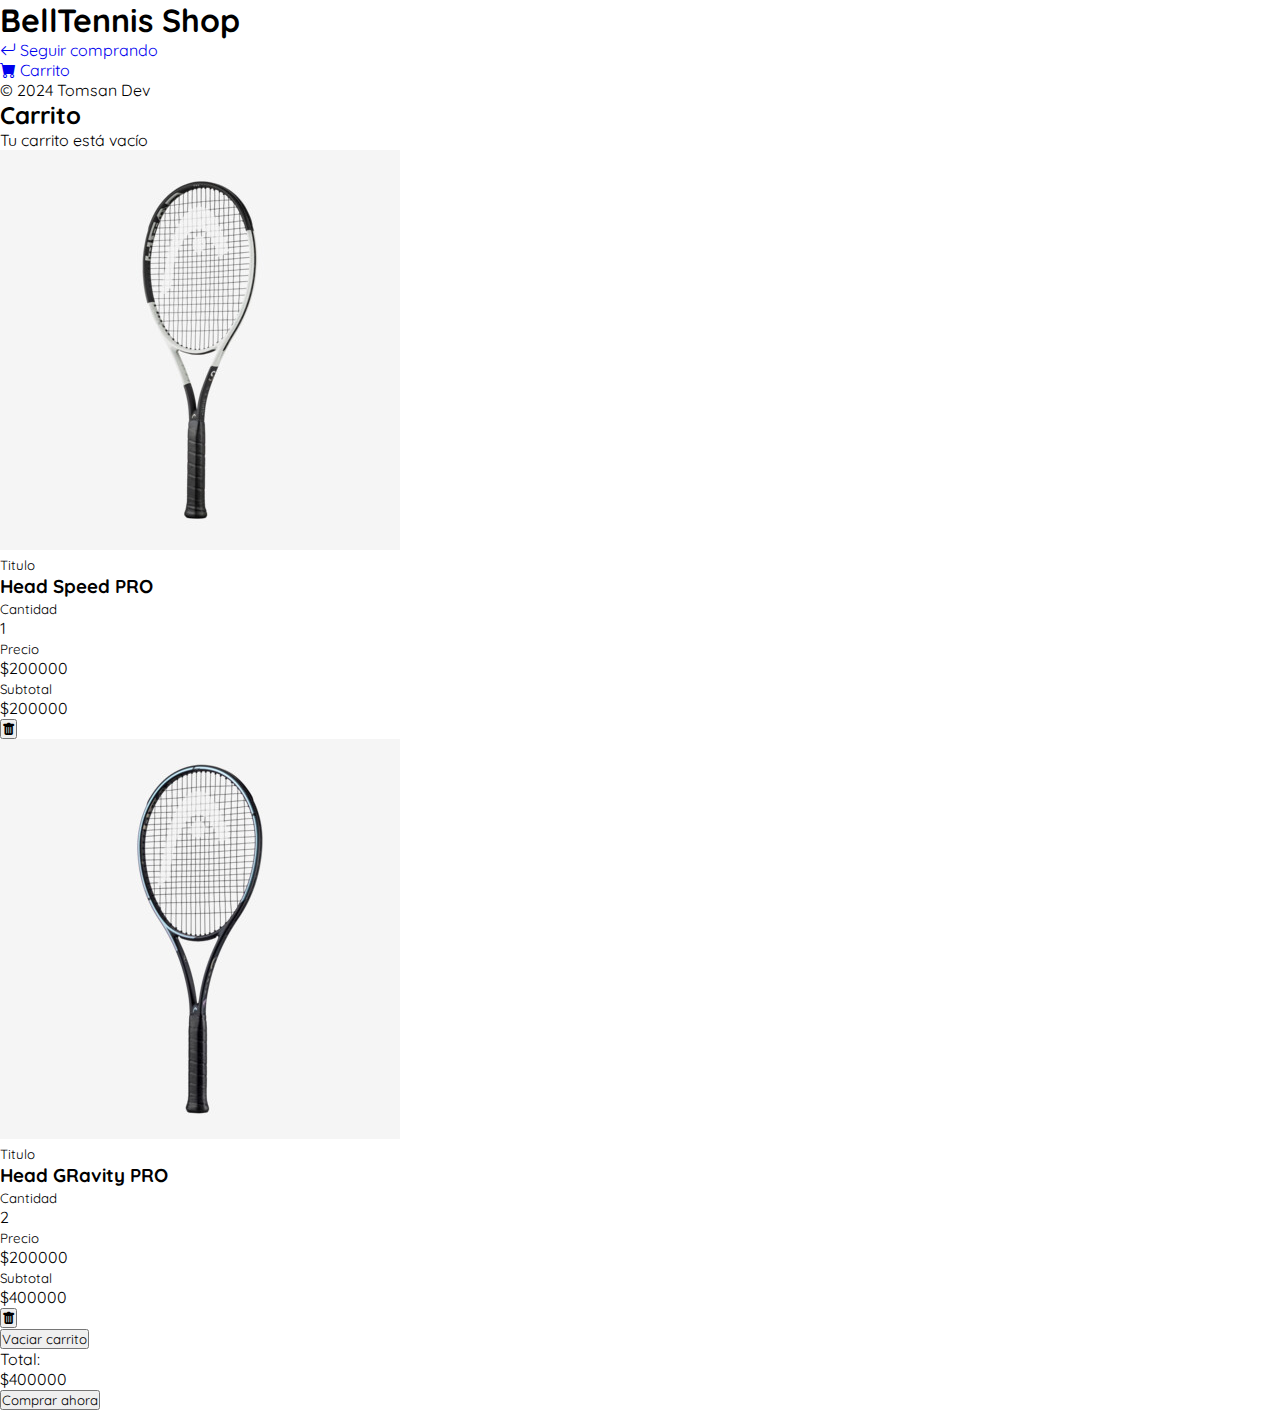
==== carrito.html @ 4d3ac492 "tecer pre-entrega" ====
<!DOCTYPE html>
<html lang="es">
<head>
    <meta charset="UTF-8">
    <meta name="viewport" content="width=device-width, initial-scale=1.0">
    <title>BellTennis Shop</title>
    <link rel="stylesheet" href="https://cdn.jsdelivr.net/npm/bootstrap-icons@1.11.3/font/bootstrap-icons.min.css">
    <link rel="stylesheet" href="./css/main.css">
</head>
<body>

    <div class="wrapper">
        <aside>
             <header>
                <h1 class="logo">BellTennis Shop</h1>
             </header>
             <nav>
                <ul>
                    <li>
                        <a class="boton-menu boton-volver" href="./index.html">
                            <i class="bi bi-arrow-return-left"></i> Seguir comprando
                        </a>
                    </li>
                    <li>
                        <a class="boton-menu boton-carrito active" href="./carrito.html">
                            <i class="bi bi-cart-fill"></i> Carrito
                        </a>
                    </li>
                </ul>
             </nav>
             <footer>
                <p class="texto-footer">© 2024 Tomsan Dev</p>
             </footer>
        </aside>
        <main>
            <h2 class="titulo-principal"> Carrito</h2>
            <div class="contenedor-carrito">
                <p class="carrito-vacio"> Tu carrito está vacío </p>

                <div class="carrito-productos">

                    <div class="carrito-prodcuto">
                        <img src="./img/Head Speed PRO.jpg" alt="">
                        <div class="carrito-producto-titulo">
                            <small>Titulo</small>
                            <h3>Head Speed PRO</h3>
                        </div>
                        <div class="carrito-producto-cantidad">
                            <small>Cantidad</small>
                            <p>1</p>
                        </div>
                        <div class="carrito-producto-precio">
                            <small>Precio</small>
                            <p>$200000</p>
                        </div>
                        <div class="carrito-producto-subtotal">
                            <small>Subtotal</small>
                            <p>$200000</p>
                        </div>
                        <button class="carrito-producto-eliminar"><i class="bi bi-trash-fill"></i></button>
                    </div>
                    <div class="carrito-prodcuto">
                        <img src="./img/Head Gravity PRO.jpg" alt="">
                        <div class="carrito-producto-titulo">
                            <small>Titulo</small>
                            <h3>Head GRavity PRO</h3>
                        </div>
                        <div class="carrito-producto-cantidad">
                            <small>Cantidad</small>
                            <p>2</p>
                        </div>
                        <div class="carrito-producto-precio">
                            <small>Precio</small>
                            <p>$200000</p>
                        </div>
                        <div class="carrito-producto-subtotal">
                            <small>Subtotal</small>
                            <p>$400000</p>
                        </div>
                        <button class="carrito-producto-eliminar"><i class="bi bi-trash-fill"></i></button>
                    </div>
                </div>

                <div class="carrito-acciones">
                    <div class="class-carrito-acciones-izquierda">
                        <button class="carrito-acciones-vaciar">Vaciar carrito</button>
                    </div>
                    <div class="carrito-acciones-derecha">
                        <div class="carrito-acciones-total">
                            <p>Total:</p>
                            <p id="total">$400000</p>
                        </div>
                        <button class="carrito-acciones-comprar">Comprar ahora</button>
                    </div>
                </div>
            </div>
        </main>
    </div>
    <script src="js/main.js"></script>
</body>
</html>
---- css/main.css ----
@import url('https://fonts.googleapis.com/css2?family=Quicksand:wght@300&display=swap');

:root {
--violeta-Oscuro: #3D2273;
--violeta-Claro: #7B65A2;
--verde-Oscuro: #046A3A;
--verde-Claro: #6BA68A;
--blanco: #F2F1F5;
}

* {
    margin: 0;
    padding: 0;
    box-sizing: border-box;
    font-family: 'Quicksand';
}

h1, h2, h3, h4, h5, h6, p, a, input, textarea, ul {
    margin: 0;
    padding: 0;
}

ul {
    list-style-type: none;
}

a {
    text-decoration: none;
}
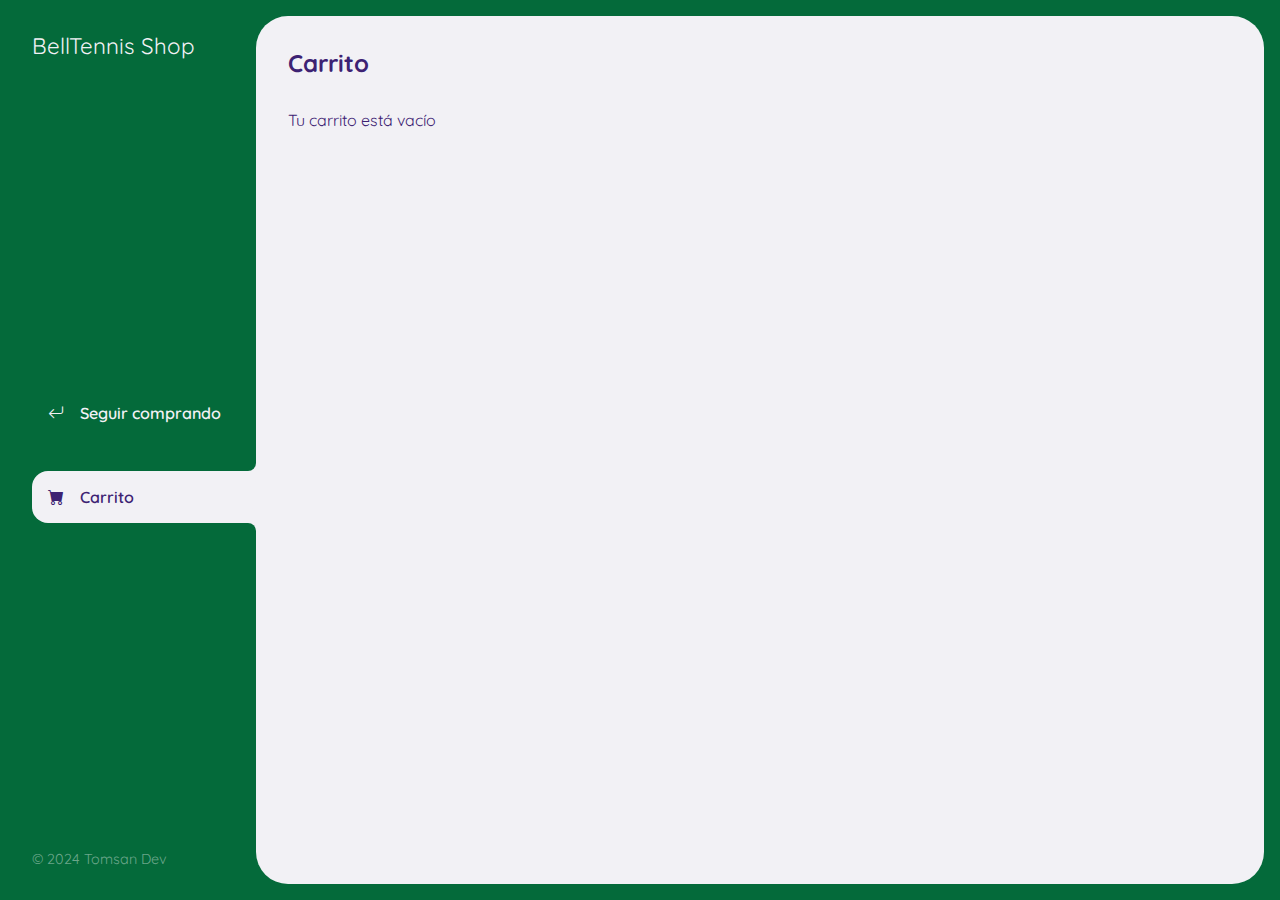
==== commit 4ef87742: "agregando JS a la tercer pre-entrega" ====
--- a/carrito.html
+++ b/carrito.html
@@ -37,10 +37,10 @@
             <div class="contenedor-carrito">
                 <p class="carrito-vacio"> Tu carrito está vacío </p>
 
-                <div class="carrito-productos">
+                <div class="carrito-productos disabled">
 
-                    <div class="carrito-prodcuto">
-                        <img src="./img/Head Speed PRO.jpg" alt="">
+                    <div class="carrito-producto">
+                        <img class="carrito-producto-imagen" src="./img/Head Speed PRO.jpg" alt="">
                         <div class="carrito-producto-titulo">
                             <small>Titulo</small>
                             <h3>Head Speed PRO</h3>
@@ -59,8 +59,8 @@
                         </div>
                         <button class="carrito-producto-eliminar"><i class="bi bi-trash-fill"></i></button>
                     </div>
-                    <div class="carrito-prodcuto">
-                        <img src="./img/Head Gravity PRO.jpg" alt="">
+                    <div class="carrito-producto">
+                        <img class="carrito-producto-imagen" src="./img/Head Gravity PRO.jpg" alt="">
                         <div class="carrito-producto-titulo">
                             <small>Titulo</small>
                             <h3>Head GRavity PRO</h3>
@@ -81,18 +81,19 @@
                     </div>
                 </div>
 
-                <div class="carrito-acciones">
+                <div class="carrito-acciones disabled">
                     <div class="class-carrito-acciones-izquierda">
                         <button class="carrito-acciones-vaciar">Vaciar carrito</button>
                     </div>
                     <div class="carrito-acciones-derecha">
                         <div class="carrito-acciones-total">
-                            <p>Total:</p>
+                            <p>Total :</p>
                             <p id="total">$400000</p>
                         </div>
                         <button class="carrito-acciones-comprar">Comprar ahora</button>
                     </div>
                 </div>
+                <p class="carrito-comprado disabled"> Muchas gracias por tu compra <i class="bi bi-emoji-laughing"></i></p>
             </div>
         </main>
     </div>
--- a/css/main.css
+++ b/css/main.css
@@ -6,6 +6,8 @@
 --verde-Oscuro: #046A3A;
 --verde-Claro: #6BA68A;
 --blanco: #F2F1F5;
+--red: #7f0022;
+
 }
 
 * {
@@ -26,4 +28,244 @@
 
 a {
     text-decoration: none;
+}
+
+.wrapper {
+    display: grid;
+    grid-template-columns: 1fr 4fr;
+    background-color: var(--verde-Oscuro);
+}
+
+aside {
+    padding: 2rem;
+    padding-right: 0;
+    color: var(--blanco);
+    position: sticky;
+    top: 0;
+    height: 100vh;
+    display: flex;
+    flex-direction: column;
+    justify-content: space-between;
+}
+
+.logo {
+    font-weight: 400;
+    font-size: 1.4rem;
+}
+
+.menu {
+    display: flex;
+    flex-direction: column;
+    gap: .5rem;
+}
+
+.boton-menu {
+    background-color: transparent;
+    border: 0;
+    color: var(--blanco);
+    cursor: pointer;
+    display: flex;
+    align-items: center;
+    gap: 1rem;
+    font-weight: 600;
+    padding: 1rem;
+    font-size: 1rem;
+}
+
+.boton-menu.active {
+    background-color: var(--blanco);
+    color: var(--violeta-Oscuro);
+    width: 100%;
+    border-top-left-radius: 1rem;
+    border-bottom-left-radius: 1rem;
+    position: relative;
+}
+
+.boton-menu.active::before {
+    content: '';
+    position: absolute;
+    width: 1rem;
+    height: 2rem;
+    bottom: 100%;
+    right: 0;
+    background-color: transparent;
+    border-bottom-right-radius: .5rem;
+    box-shadow: 0 1rem 0 var(--blanco);
+}
+.boton-menu.active::after {
+    content: '';
+    position: absolute;
+    width: 1rem;
+    height: 2rem;
+    top: 100%;
+    right: 0;
+    background-color: transparent;
+    border-top-right-radius: .5rem;
+    box-shadow: 0 -1rem 0 var(--blanco);
+}
+
+.boton-carrito {
+    margin-top: 2rem;
+}
+.numerito {
+    background-color: var(--blanco);
+    color: var(--verde-Oscuro);
+    padding: .15rem .25rem;
+    border-radius: .25rem;
+}
+.boton-carrito.active .numerito {
+    background-color: var(--verde-Oscuro);
+    color: var(--blanco);
+}
+
+.texto-footer {
+    color: var(--verde-Claro);
+    font-size: .90rem;
+}
+
+main {
+    background-color: var(--blanco);
+    margin: 1rem;
+    margin-left: 0;
+    border-radius: 2rem;
+    padding: 2rem;
+}
+
+.titulo-principal {
+    color: var(--violeta-Oscuro);
+    margin-bottom: 2rem;
+}
+
+.contenedor-productos {
+    display: grid;
+    grid-template-columns: repeat(4, 1fr);
+    gap: 1rem;
+}
+
+.producto-imagen {
+    max-width: 100%;
+    border-radius: 1rem;
+}
+
+.producto-detalles {
+    background-color: var(--verde-Claro);
+    color: var(--blanco);
+    padding: .5rem;
+    border-radius: 1rem;
+    margin-top: -2rem;
+    position: relative;
+    display: flex;
+    flex-direction: column;
+    gap: .25rem;
+}
+.producto-titulo {
+    font-size: 1rem;
+}
+
+.producto-agregar {
+    border: 0;
+    background-color: var(--violeta-Oscuro);
+    color: var(--blanco);
+    padding: .5rem;
+    text-transform: uppercase;
+    border-radius: 2rem;
+    cursor: pointer;
+    border: 2px solid var(--violeta-Oscuro);
+    transition: background-color .2s, color .2s;
+}
+
+.producto-agregar:hover {
+    background-color: var(--violeta-Claro);
+    color: var(--blanco);
+}
+
+/** CARRITO **/
+
+.contenedor-carrito {
+    display: flex;
+    flex-direction: column;
+    gap: 1.5rem;
+}
+
+.carrito-vacio,
+.carrito-comprado {
+    color: var(--violeta-Oscuro);
+
+}
+
+.carrito-productos {
+    display: flex;
+    flex-direction: column;
+    gap: 1rem;
+}
+
+.carrito-producto {
+    display: flex;
+    justify-content: space-between;
+    align-items: center;
+    background-color: var(--verde-Claro);
+    color: var(--violeta-Oscuro);
+    padding: .5rem;
+    padding-right: 1.5rem;
+    border-radius: 1rem;
+}
+
+.carrito-producto-imagen {
+    width: 4rem;
+    border-radius: 1rem;
+}
+
+.carrito-producto small {
+    font-size: .75rem;
+}
+
+.carrito-producto-eliminar {
+    border: 0;
+    background-color: transparent;
+    color: var(--red);
+    cursor: pointer;
+}
+
+.carrito-acciones {
+    display: flex;
+    justify-content: space-between;
+}
+
+.carrito-acciones-vaciar {
+    border: 0;
+    background-color: var(--violeta-Oscuro);
+    color: var(--blanco);
+    padding: 1rem;
+    border-radius: 1rem;
+    text-transform: uppercase;
+    cursor: pointer;
+}
+
+.carrito-acciones-derecha {
+    display: flex;
+}
+.carrito-acciones-total {
+    display: flex;
+    background-color: var(--violeta-Oscuro);
+    color: var(--blanco);
+    padding: 1rem;
+    border-top-left-radius: 1rem;
+    border-bottom-left-radius: 1rem;
+    text-transform: uppercase;
+    gap: 1rem;
+}
+
+.carrito-acciones-comprar {
+    border: 0;
+    background-color: var(--verde-Oscuro);
+    color: var(--blanco);
+    padding: 1rem;
+    border-top-right-radius: 1rem;
+    border-bottom-right-radius: 1rem;
+    text-transform: uppercase;
+    cursor: pointer;
+}
+
+.disabled {
+    display: none;
 }